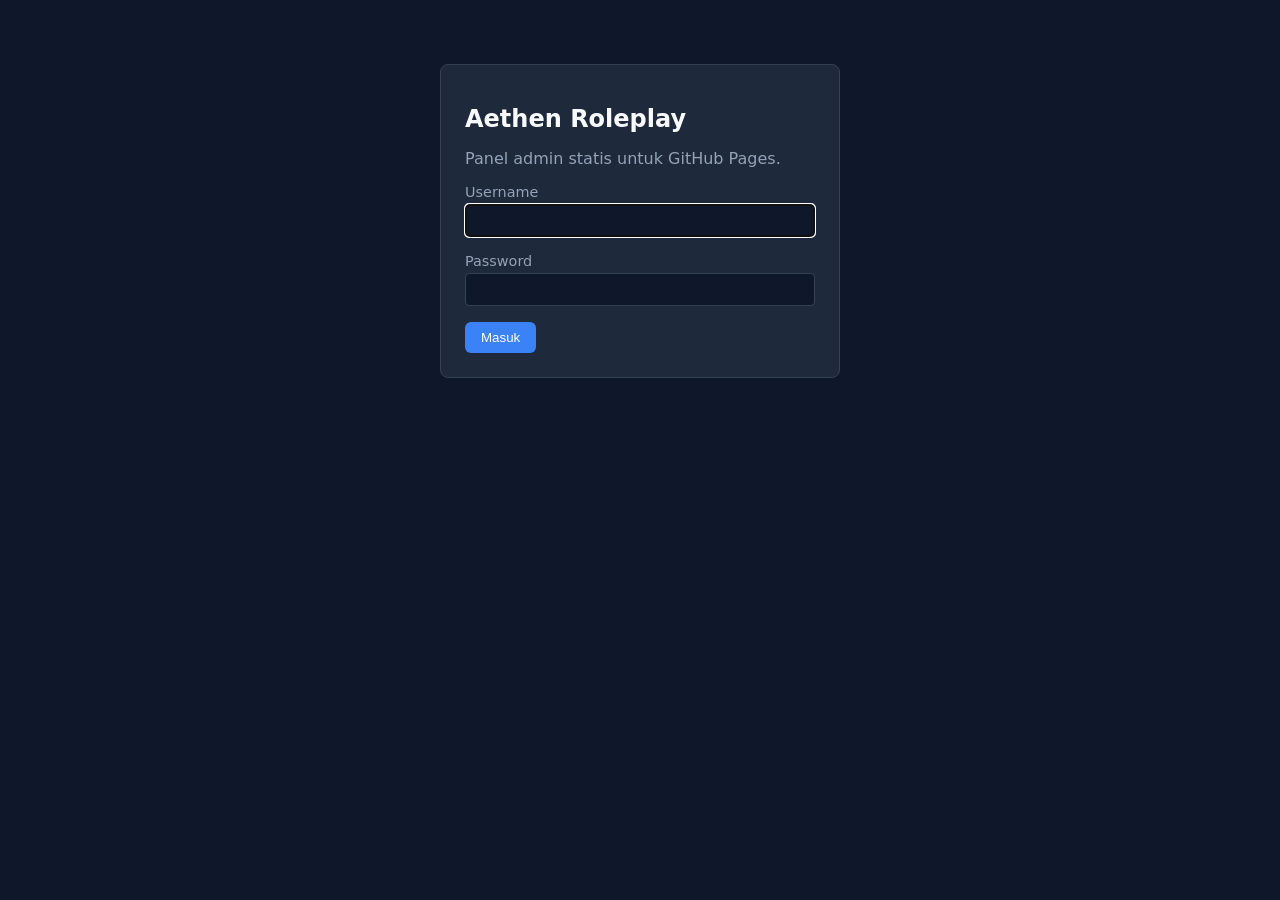
==== login.html @ f9a5b2c6 "Add files via upload" ====
<!DOCTYPE html>
<html lang="id">
<head>
    <meta charset="utf-8">
    <meta name="viewport" content="width=device-width, initial-scale=1">
    <title>Masuk · Aethen Roleplay</title>
    <link rel="stylesheet" href="assets/style.css">
</head>
<body>
    <main class="wrap">
        <div class="login">
          <form class="card login-card" onsubmit="handleLogin(event)">
            <h1>Aethen Roleplay</h1>
            <p class="muted">Panel admin statis untuk GitHub Pages.</p>
            <label>Username<input type="text" id="user" required autofocus></label>
            <label>Password<input type="password" id="pass" required></label>
            <button class="btn" type="submit">Masuk</button>
          </form>
        </div>
    </main>
    <script src="assets/app.js"></script>
</body>
</html>
---- assets/style.css ----
:root { --bg: #0f172a; --card: #1e293b; --text: #f8fafc; --muted: #94a3b8; --border: #334155; --primary: #3b82f6; }
body { font-family: system-ui, -apple-system, sans-serif; background: var(--bg); color: var(--text); margin: 0; padding: 0; }
.top { display: flex; justify-content: space-between; align-items: center; padding: 1rem 2rem; background: var(--card); border-bottom: 1px solid var(--border); }
.brand { font-weight: bold; color: var(--text); text-decoration: none; display: flex; align-items: center; gap: 8px; }
.dot { width: 8px; height: 8px; background: #22c55e; border-radius: 50%; display: inline-block; }
nav { display: flex; gap: 16px; }
nav a { color: var(--muted); text-decoration: none; font-size: 0.9rem; }
nav a.on, nav a:hover { color: var(--text); }
.wrap { max-width: 1200px; margin: 2rem auto; padding: 0 1rem; }
.card { background: var(--card); border: 1px solid var(--border); border-radius: 8px; padding: 1.5rem; margin-bottom: 1.5rem; }
.stats { display: grid; grid-template-columns: repeat(auto-fit, minmax(200px, 1fr)); gap: 1rem; margin-bottom: 1.5rem; }
.stat { background: var(--card); border: 1px solid var(--border); padding: 1rem; border-radius: 8px; display: flex; flex-direction: column; }
.stat span { color: var(--muted); font-size: 0.85rem; }
.stat strong { font-size: 1.5rem; margin-top: 4px; }
.tbl { width: 100%; border-collapse: collapse; text-align: left; }
.tbl th, .tbl td { padding: 0.75rem 1rem; border-bottom: 1px solid var(--border); font-size: 0.9rem; }
.tbl th { color: var(--muted); font-weight: 600; }
.r { text-align: right; }
.muted { color: var(--muted); }
.gold-t { color: #f59e0b; font-weight: 500; }
.badge { display: inline-block; padding: 2px 8px; border-radius: 4px; font-size: 0.75rem; font-weight: 500; background: #334155; }
.badge.pink { background: #db2777; color: white; }
.badge.sky { background: #0284c7; color: white; }
.btn { background: var(--primary); color: white; border: none; padding: 0.5rem 1rem; border-radius: 6px; cursor: pointer; font-weight: 500; }
.btn.ghost { background: transparent; border: 1px solid var(--border); color: var(--text); }
.btn.sm { padding: 0.25rem 0.5rem; font-size: 0.85rem; }
.login { max-width: 400px; margin: 4rem auto; }
.login-card h1 { font-size: 1.5rem; margin-bottom: 0.5rem; }
label { display: block; margin-bottom: 1rem; font-size: 0.9rem; color: var(--muted); }
input, select { display: block; width: 100%; margin-top: 0.25rem; padding: 0.5rem; background: var(--bg); border: 1px solid var(--border); color: var(--text); border-radius: 4px; box-sizing: border-box; }
.back { display: inline-block; color: var(--muted); text-decoration: none; margin-bottom: 1rem; font-size: 0.9rem; }
.phead { display: flex; justify-content: space-between; align-items: flex-start; margin-bottom: 1.5rem; }
.moneyform { display: grid; grid-template-columns: 1fr 1fr auto; gap: 1rem; align-items: flex-end; }
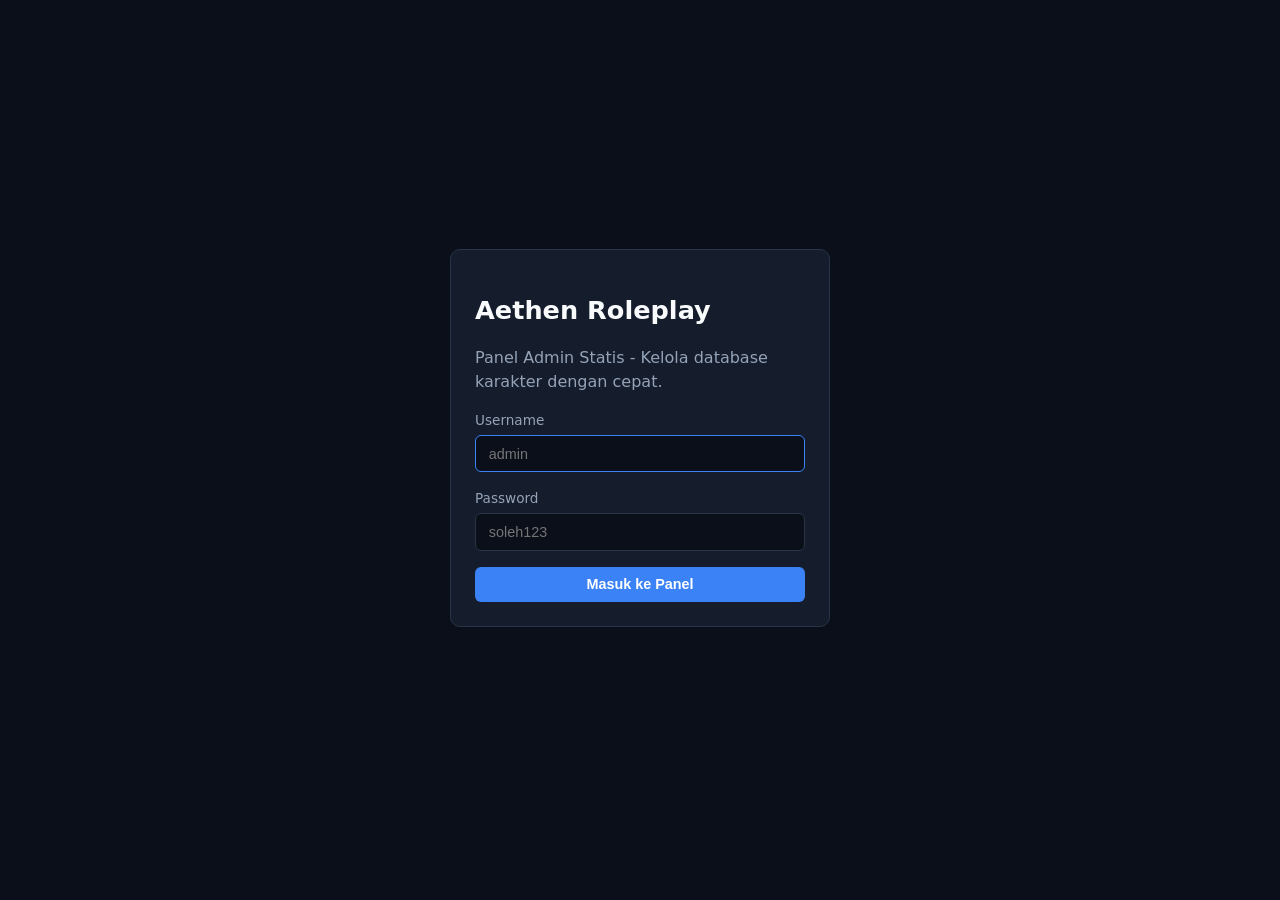
==== commit 4cb9dcfa: "Add files via upload" ====
--- a/login.html
+++ b/login.html
@@ -3,21 +3,22 @@
 <head>
     <meta charset="utf-8">
     <meta name="viewport" content="width=device-width, initial-scale=1">
-    <title>Masuk · Aethen Roleplay</title>
+    <title>Masuk Panel · Aethen Roleplay</title>
     <link rel="stylesheet" href="assets/style.css">
 </head>
-<body>
+<body class="login-bg">
     <main class="wrap">
         <div class="login">
           <form class="card login-card" onsubmit="handleLogin(event)">
             <h1>Aethen Roleplay</h1>
-            <p class="muted">Panel admin statis untuk GitHub Pages.</p>
-            <label>Username<input type="text" id="user" required autofocus></label>
-            <label>Password<input type="password" id="pass" required></label>
-            <button class="btn" type="submit">Masuk</button>
+            <p class="muted">Panel Admin Statis - Kelola database karakter dengan cepat.</p>
+            <label>Username<input type="text" id="user" placeholder="admin" required autofocus></label>
+            <label>Password<input type="password" id="pass" placeholder="soleh123" required></label>
+            <button class="btn full" type="submit">Masuk ke Panel</button>
           </form>
         </div>
     </main>
+    <div id="toastContainer" class="toast-container"></div>
     <script src="assets/app.js"></script>
 </body>
 </html>
--- a/assets/style.css
+++ b/assets/style.css
@@ -1,33 +1,114 @@
-:root { --bg: #0f172a; --card: #1e293b; --text: #f8fafc; --muted: #94a3b8; --border: #334155; --primary: #3b82f6; }
-body { font-family: system-ui, -apple-system, sans-serif; background: var(--bg); color: var(--text); margin: 0; padding: 0; }
-.top { display: flex; justify-content: space-between; align-items: center; padding: 1rem 2rem; background: var(--card); border-bottom: 1px solid var(--border); }
-.brand { font-weight: bold; color: var(--text); text-decoration: none; display: flex; align-items: center; gap: 8px; }
-.dot { width: 8px; height: 8px; background: #22c55e; border-radius: 50%; display: inline-block; }
-nav { display: flex; gap: 16px; }
-nav a { color: var(--muted); text-decoration: none; font-size: 0.9rem; }
+:root {
+    --bg: #0b0f19;
+    --card: #151c2c;
+    --card-hover: #1e293b;
+    --text: #f8fafc;
+    --muted: #94a3b8;
+    --border: #283548;
+    --primary: #3b82f6;
+    --primary-hover: #2563eb;
+    --green: #10b981;
+    --red: #ef4444;
+    --pink: #ec4899;
+    --gold: #f59e0b;
+}
+
+body {
+    font-family: system-ui, -apple-system, sans-serif;
+    background: var(--bg);
+    color: var(--text);
+    margin: 0;
+    padding: 0;
+    line-height: 1.5;
+}
+
+.top {
+    display: flex;
+    justify-content: space-between;
+    align-items: center;
+    padding: 0.8rem 2rem;
+    background: var(--card);
+    border-bottom: 1px solid var(--border);
+}
+
+.brand {
+    font-weight: 700;
+    color: var(--text);
+    text-decoration: none;
+    display: flex;
+    align-items: center;
+    gap: 8px;
+    font-size: 1.1rem;
+}
+
+.dot {
+    width: 8px;
+    height: 8px;
+    background: var(--green);
+    border-radius: 50%;
+    box-shadow: 0 0 8px var(--green);
+}
+
+nav { display: flex; gap: 20px; }
+nav a { color: var(--muted); text-decoration: none; font-size: 0.95rem; font-weight: 500; transition: all 0.2s; }
 nav a.on, nav a:hover { color: var(--text); }
+
 .wrap { max-width: 1200px; margin: 2rem auto; padding: 0 1rem; }
-.card { background: var(--card); border: 1px solid var(--border); border-radius: 8px; padding: 1.5rem; margin-bottom: 1.5rem; }
-.stats { display: grid; grid-template-columns: repeat(auto-fit, minmax(200px, 1fr)); gap: 1rem; margin-bottom: 1.5rem; }
-.stat { background: var(--card); border: 1px solid var(--border); padding: 1rem; border-radius: 8px; display: flex; flex-direction: column; }
+.card { background: var(--card); border: 1px solid var(--border); border-radius: 10px; padding: 1.5rem; margin-bottom: 1.5rem; }
+
+.stats { display: grid; grid-template-columns: repeat(auto-fit, minmax(180px, 1fr)); gap: 1rem; margin-bottom: 1.5rem; }
+.stat { background: var(--card); border: 1px solid var(--border); padding: 1rem; border-radius: 10px; }
 .stat span { color: var(--muted); font-size: 0.85rem; }
-.stat strong { font-size: 1.5rem; margin-top: 4px; }
+.stat strong { font-size: 1.4rem; display: block; margin-top: 4px; }
+.stat.gold strong { color: var(--gold); }
+
+.filter-card { padding: 1rem; }
+.filter-group { display: flex; gap: 1rem; flex-wrap: wrap; }
+.filter-group input { flex: 1; min-width: 200px; }
+
 .tbl { width: 100%; border-collapse: collapse; text-align: left; }
-.tbl th, .tbl td { padding: 0.75rem 1rem; border-bottom: 1px solid var(--border); font-size: 0.9rem; }
-.tbl th { color: var(--muted); font-weight: 600; }
+.tbl th, .tbl td { padding: 0.85rem 1rem; border-bottom: 1px solid var(--border); font-size: 0.9rem; }
+.tbl th { color: var(--muted); font-weight: 600; background: rgba(0,0,0,0.2); }
+.tbl tr:hover { background: rgba(255,255,255,0.02); }
 .r { text-align: right; }
 .muted { color: var(--muted); }
-.gold-t { color: #f59e0b; font-weight: 500; }
-.badge { display: inline-block; padding: 2px 8px; border-radius: 4px; font-size: 0.75rem; font-weight: 500; background: #334155; }
-.badge.pink { background: #db2777; color: white; }
-.badge.sky { background: #0284c7; color: white; }
-.btn { background: var(--primary); color: white; border: none; padding: 0.5rem 1rem; border-radius: 6px; cursor: pointer; font-weight: 500; }
+.gold-t { color: var(--gold); font-weight: 600; }
+
+.badge { display: inline-flex; align-items: center; gap: 4px; padding: 2px 8px; border-radius: 6px; font-size: 0.75rem; font-weight: 600; background: #334155; }
+.badge.green { background: rgba(16,185,129,0.15); color: var(--green); border: 1px solid var(--green); }
+.badge.pink { background: rgba(236,72,153,0.15); color: var(--pink); border: 1px solid var(--pink); }
+.badge.red { background: rgba(239,68,68,0.15); color: var(--red); border: 1px solid var(--red); }
+.badge.gold { background: rgba(245,158,11,0.15); color: var(--gold); border: 1px solid var(--gold); }
+
+.btn { background: var(--primary); color: white; border: none; padding: 0.6rem 1.2rem; border-radius: 6px; cursor: pointer; font-weight: 600; font-size: 0.9rem; transition: background 0.2s; }
+.btn:hover { background: var(--primary-hover); }
 .btn.ghost { background: transparent; border: 1px solid var(--border); color: var(--text); }
-.btn.sm { padding: 0.25rem 0.5rem; font-size: 0.85rem; }
-.login { max-width: 400px; margin: 4rem auto; }
-.login-card h1 { font-size: 1.5rem; margin-bottom: 0.5rem; }
-label { display: block; margin-bottom: 1rem; font-size: 0.9rem; color: var(--muted); }
-input, select { display: block; width: 100%; margin-top: 0.25rem; padding: 0.5rem; background: var(--bg); border: 1px solid var(--border); color: var(--text); border-radius: 4px; box-sizing: border-box; }
+.btn.ghost:hover { background: var(--border); }
+.btn.sm { padding: 0.3rem 0.6rem; font-size: 0.8rem; }
+.btn.full { width: 100%; }
+
+.login-bg { display: flex; align-items: center; justify-content: center; min-height: 100vh; }
+.login { width: 100%; max-width: 380px; }
+.login-card h1 { font-size: 1.6rem; margin-bottom: 0.3rem; }
+
+label { display: block; margin-bottom: 1rem; font-size: 0.85rem; color: var(--muted); }
+input, select { display: block; width: 100%; margin-top: 0.3rem; padding: 0.6rem 0.8rem; background: var(--bg); border: 1px solid var(--border); color: var(--text); border-radius: 6px; box-sizing: border-box; font-size: 0.9rem; }
+input:focus, select:focus { outline: none; border-color: var(--primary); }
+
 .back { display: inline-block; color: var(--muted); text-decoration: none; margin-bottom: 1rem; font-size: 0.9rem; }
 .phead { display: flex; justify-content: space-between; align-items: flex-start; margin-bottom: 1.5rem; }
-.moneyform { display: grid; grid-template-columns: 1fr 1fr auto; gap: 1rem; align-items: flex-end; }+.grid-layout { display: grid; grid-template-columns: 1fr; gap: 1.5rem; }
+.grid-2 { display: grid; grid-template-columns: 1fr 1fr; gap: 1rem; }
+
+/* Toast Notifications */
+.toast-container { position: fixed; bottom: 20px; right: 20px; display: flex; flex-direction: column; gap: 10px; z-index: 9999; }
+.toast { background: var(--card); border-left: 4px solid var(--primary); color: var(--text); padding: 12px 20px; border-radius: 6px; box-shadow: 0 10px 25px rgba(0,0,0,0.5); font-size: 0.9rem; animation: slideIn 0.3s ease; }
+.toast.success { border-left-color: var(--green); }
+.toast.error { border-left-color: var(--red); }
+@keyframes slideIn { from { transform: translateX(100%); opacity: 0; } to { transform: translateX(0); opacity: 1; } }
+
+/* Modal */
+.modal-overlay { display: none; position: fixed; top: 0; left: 0; width: 100%; height: 100%; background: rgba(0,0,0,0.7); z-index: 1000; justify-content: center; align-items: center; }
+.modal-overlay.active { display: flex; }
+.modal { background: var(--card); border: 1px solid var(--border); padding: 2rem; border-radius: 10px; width: 100%; max-width: 450px; }
+.modal-actions { display: flex; justify-content: flex-end; gap: 1rem; margin-top: 1.5rem; }
